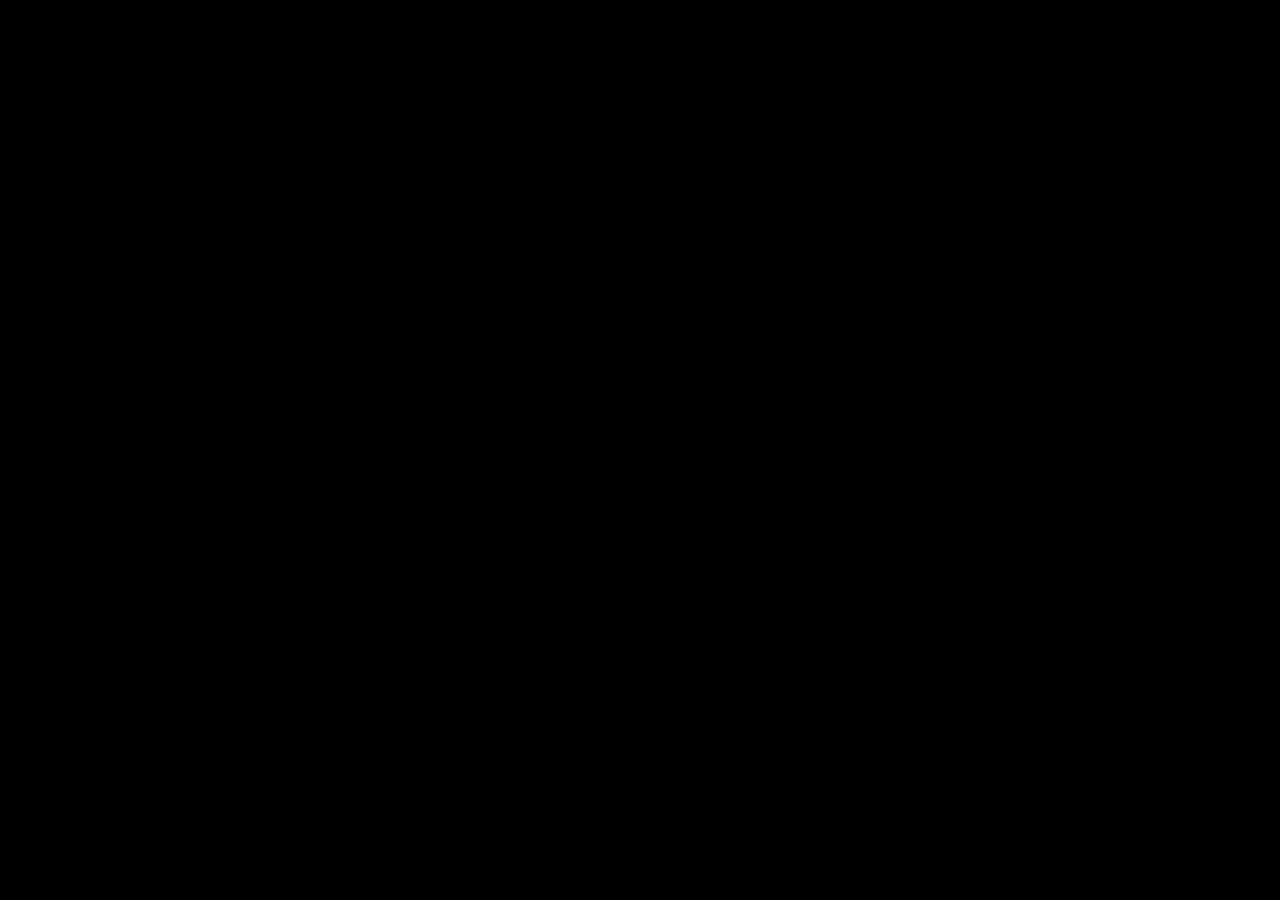
==== src/main/webapp/index.html @ 3b20a68e "Project renamed" ====
<!DOCTYPE html>
<html>
<head>
    <meta content="text/html; charset=UTF-8" http-equiv="content-type"/>
    <title>Global Chat</title>
    <style>
        body { margin: 0; overflow: hidden; background-color: #000; }
    </style>
    <link rel="stylesheet" type="text/css" href="css/colorpicker.css"/>
    <link rel="stylesheet" type="text/css" href="css/styles.css"/>
    <script src="http://code.jquery.com/jquery-1.7.2.min.js"></script>
    <script type="text/javascript" src="js/colorpicker.js"></script>

    <script src="js/three.min.js"></script>
    <script src="js/Detector.js"></script>
    <script src="js/TrackballControls.js"></script>
    <script src="js/stats.js"></script>
    <script src="js/geo.js"></script>
    <script src="fonts/helvetiker_regular.typeface.js"></script>
    <script src="js/earth.js"></script>
</head>
<body>
<lift:comet type="ChatUser">

</lift:comet>
<div id="userform"></div>
<div id="webgl"></div>

<script>
        var users = [];
        var start = {latitude:47.023007,longitude:8.962402}
        var earth = new Earth();
</script>
</body>
</html>
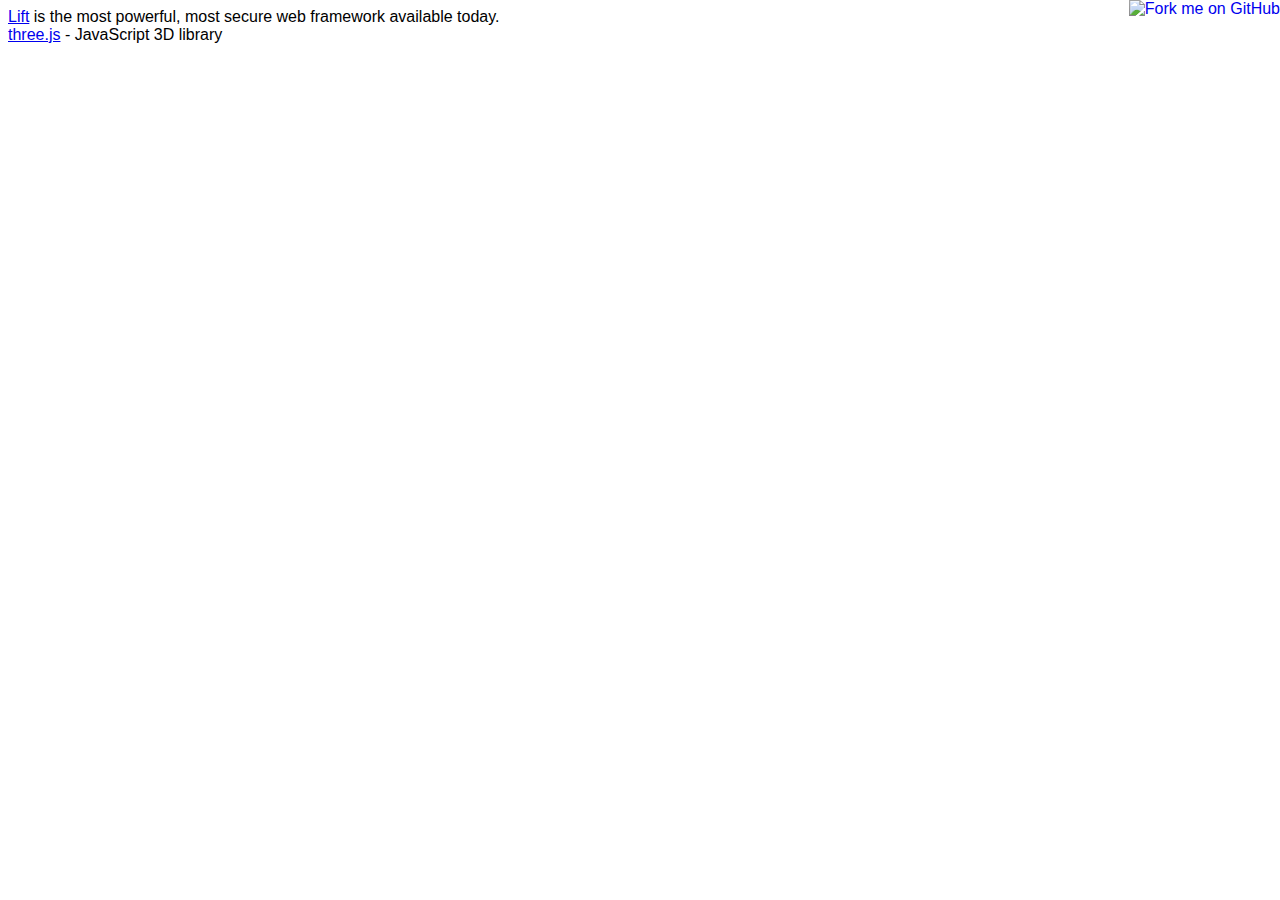
==== commit 8bc8b204: "refactoring: divide into widgets" ====
--- a/src/main/webapp/index.html
+++ b/src/main/webapp/index.html
@@ -3,12 +3,9 @@
 <head>
     <meta content="text/html; charset=UTF-8" http-equiv="content-type"/>
     <title>Global Chat</title>
-    <style>
-        body { margin: 0; overflow: hidden; background-color: #000; }
-    </style>
     <link rel="stylesheet" type="text/css" href="css/colorpicker.css"/>
     <link rel="stylesheet" type="text/css" href="css/styles.css"/>
-    <script src="http://code.jquery.com/jquery-1.7.2.min.js"></script>
+    <script type="text/javascript" src="js/jquery-1.7.2.min.js"></script>
     <script type="text/javascript" src="js/colorpicker.js"></script>
 
     <script src="js/three.min.js"></script>
@@ -18,19 +15,28 @@
     <script src="js/geo.js"></script>
     <script src="fonts/helvetiker_regular.typeface.js"></script>
     <script src="js/earth.js"></script>
+    <script src="js/googlemaps.js"></script>
+    <script src="https://maps.googleapis.com/maps/api/js?v=3.exp&sensor=false"></script>
+    <script>
+        //where it all began (Glarus ;-))
+        var start = {latitude:47.023007,longitude:8.962402}
+    </script>
 </head>
 <body>
+<a href="https://github.com/dhobi/globalchat" target="_blank"><img style="position: absolute; top: 0; right: 0; border: 0;" src="https://s3.amazonaws.com/github/ribbons/forkme_right_orange_ff7600.png" alt="Fork me on GitHub"></a>
 <lift:comet type="ChatUser">
-
+    <div id="chat">
+        <div id="messages"></div>
+        <form class="lift:form.ajax">
+            <input type="text" id="message"/>
+            <input type="submit" id="sendMessage"/>
+        </form>
+    </div>
 </lift:comet>
 <div id="userform"></div>
 <div id="webgl"></div>
 
-<script>
-        var users = [];
-        var start = {latitude:47.023007,longitude:8.962402}
-        var earth = new Earth();
-</script>
+<div id="footer"><a href="http://www.liftweb.net" target="_blank">Lift</a> is the most powerful, most secure web framework available today. <br/> <a href="http://threejs.org/" target="_blank">three.js</a> - JavaScript 3D library</div>
 </body>
 </html>
 
--- a/src/main/webapp/css/styles.css
+++ b/src/main/webapp/css/styles.css
@@ -0,0 +1,94 @@
+body {
+    font-family: Arial;
+}
+
+#userform {
+    position:absolute;
+    width:600px;
+    height:500px;
+    left:50%;
+    margin-left:-300px;
+    border:1px solid white;
+    top:155px;
+    background-color:white;
+    padding: 10px;
+    border-radius:10px;
+}
+
+#googleMap {
+    border-radius:5px;
+}
+
+#userSubmit {
+    width:100%;
+    height:30px;
+    background-color:green;
+    border:1px solid black;
+    border-radius:5px;
+    color:white;
+    margin-top: 15px;
+}
+
+#userSubmit:hover {
+ cursor:pointer;
+}
+
+#chat {
+    position: absolute;
+    width:300px;
+    height:100%;
+    z-index:9999999;
+    display:none;
+    border-right:1px solid white;
+    border-radius:5px;
+}
+
+#messages {
+    width:auto;
+    padding:10px;
+    height:95%;
+    background-color:white;
+
+    font-size: 18px;
+    overflow:auto;
+
+    background: -moz-linear-gradient(top, rgba(255,255,255,0.3) 0%, rgba(255,255,255,0) 100%); /* FF3.6+ */
+    background: -webkit-gradient(linear, left top, left bottom, color-stop(0%,rgba(255,255,255,0.3)), color-stop(100%,rgba(255,255,255,0))); /* Chrome,Safari4+ */
+    background: -webkit-linear-gradient(top, rgba(255,255,255,0.3) 0%,rgba(255,255,255,0) 100%); /* Chrome10+,Safari5.1+ */
+    background: -o-linear-gradient(top, rgba(255,255,255,0.3) 0%,rgba(255,255,255,0) 100%); /* Opera 11.10+ */
+    background: -ms-linear-gradient(top, rgba(255,255,255,0.3) 0%,rgba(255,255,255,0) 100%); /* IE10+ */
+    background: linear-gradient(to bottom, rgba(255,255,255,0.3) 0%,rgba(255,255,255,0) 100%); /* W3C */
+    filter: progid:DXImageTransform.Microsoft.gradient( startColorstr='#ccffffff', endColorstr='#00ffffff',GradientType=0 ); /* IE6-9 */
+}
+
+#messages div {
+    border-bottom: 1px solid #FFFFFF;
+    padding-top: 5px;
+    padding-bottom: 5px;
+}
+
+#message {
+    background-color: grey;
+    border: 1px solid white;
+    border-radius: 5px;
+    color:white;
+    margin-left:10px;
+    width: 220px;
+}
+
+#sendMessage {
+    width:50px;
+    background-color: grey;
+    border: 1px solid white;
+    border-radius: 5px;
+    color:white;
+}
+
+#colorpicker {
+    width:100px;
+}
+
+#googleMap {
+    width:100%;
+    height:425px;
+}